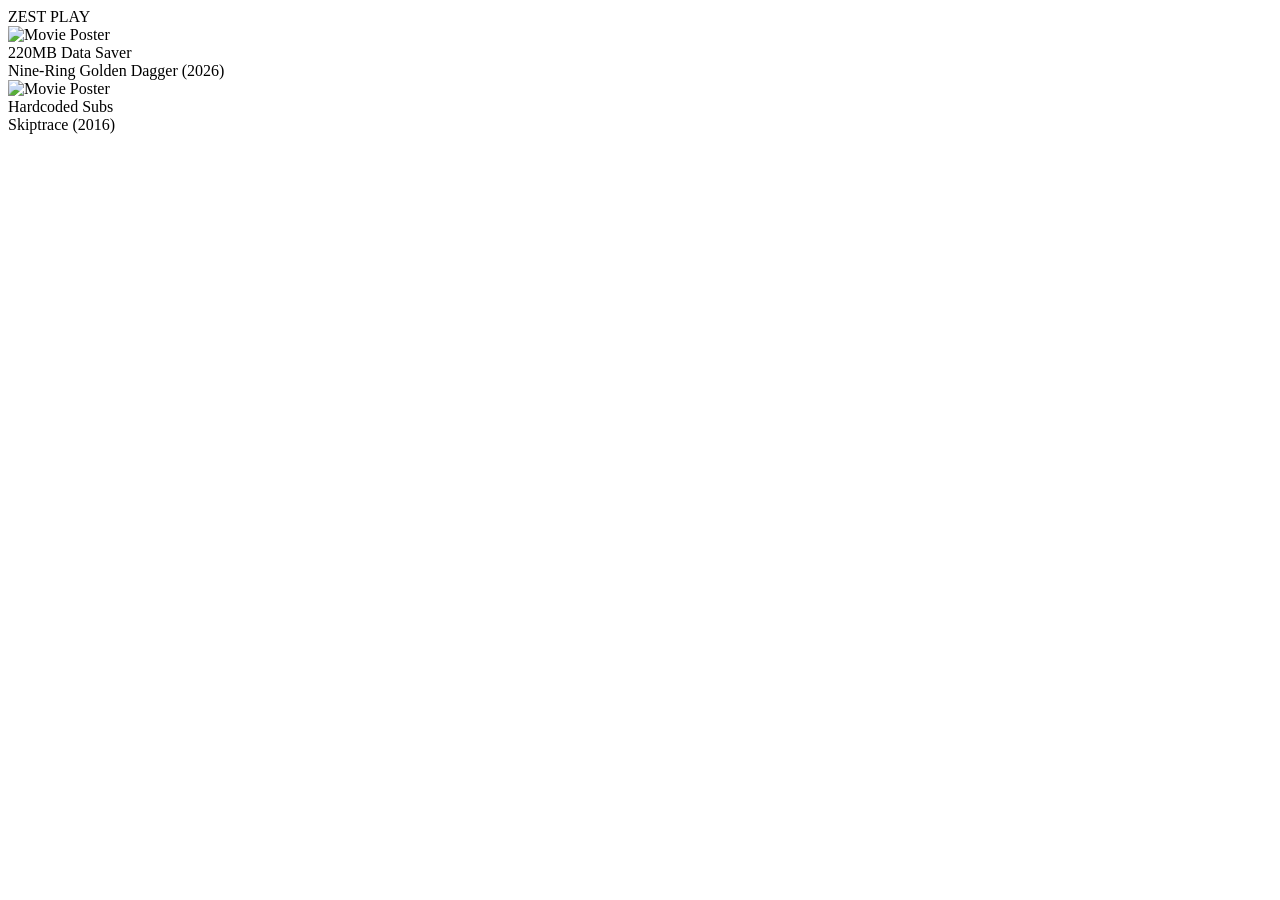
==== index.html @ f308edae "Create index.html" ====
<!DOCTYPE html>
<html lang="en">
<head>
    <meta charset="UTF-8">
    <meta name="viewport" content="width=device-width, initial-scale=1.0">
    <title>Zest Play - Mobile Data Saver Movies</title>
    <link rel="stylesheet" href="style.css">
</head>
<body>

    <header>ZEST PLAY</header>

    <div class="grid-container">
        <div class="movie-card">
            <img src="https://image.tmdb.org/t/p/w500/b1xCNmYAI76bSp9m965m9S8S76u.jpg" alt="Movie Poster">
            <div class="card-details">
                <span class="badge">220MB Data Saver</span>
                <div class="movie-title">Nine-Ring Golden Dagger (2026)</div>
            </div>
        </div>

        <div class="movie-card">
            <img src="https://image.tmdb.org/t/p/w500/6oom5QYv2YCH6Zg89v0wX6N6X9X.jpg" alt="Movie Poster">
            <div class="card-details">
                <span class="badge">Hardcoded Subs</span>
                <div class="movie-title">Skiptrace (2016)</div>
            </div>
        </div>
    </div>

</body>
</html>
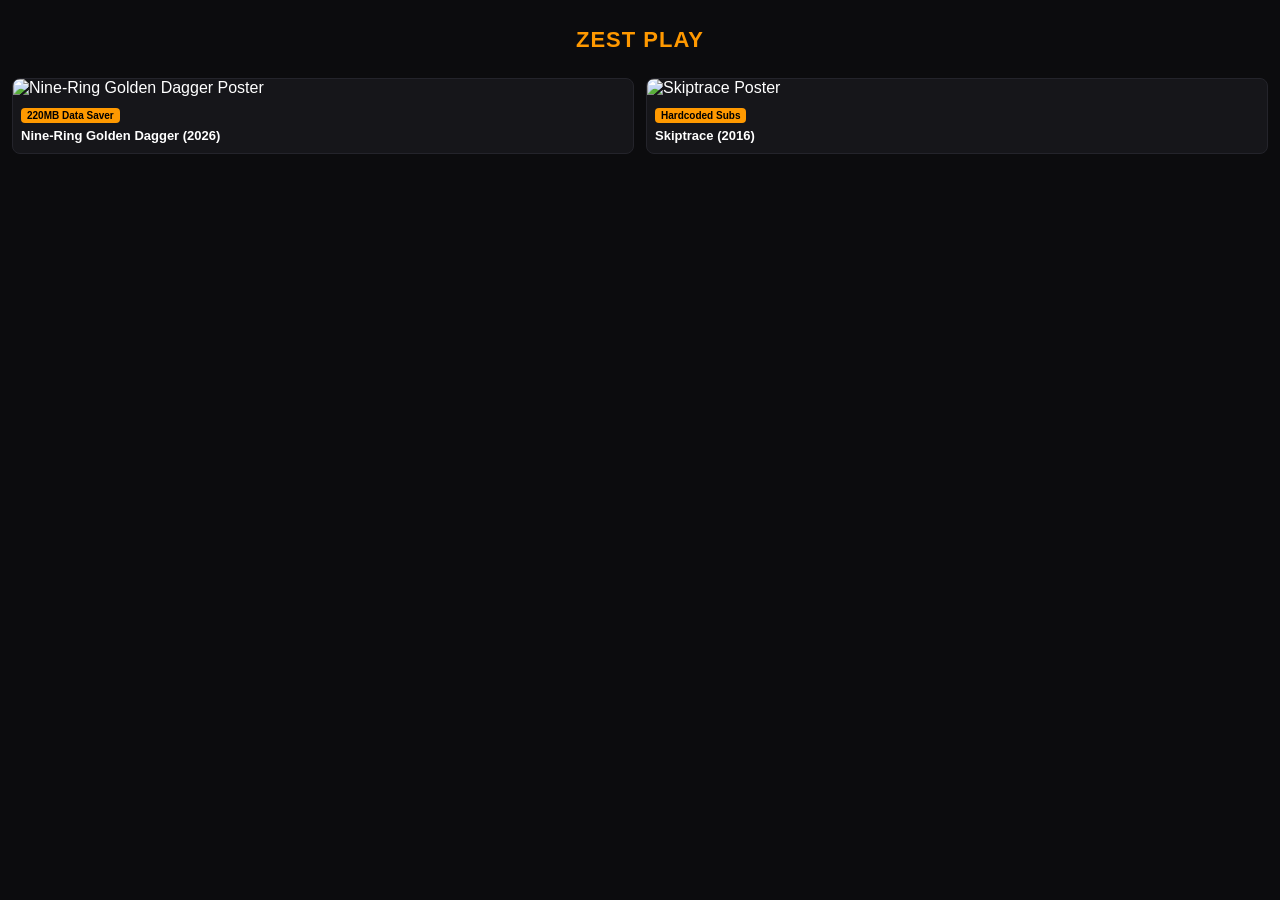
==== commit 17d27df2: "Update index.html" ====
--- a/index.html
+++ b/index.html
@@ -12,7 +12,7 @@
 
     <div class="grid-container">
         <div class="movie-card">
-            <img src="https://image.tmdb.org/t/p/w500/b1xCNmYAI76bSp9m965m9S8S76u.jpg" alt="Movie Poster">
+            <img src="https://image.tmdb.org/t/p/w500/b1xCNmYAI76bSp9m965m9S8S76u.jpg" alt="Nine-Ring Golden Dagger Poster">
             <div class="card-details">
                 <span class="badge">220MB Data Saver</span>
                 <div class="movie-title">Nine-Ring Golden Dagger (2026)</div>
@@ -20,7 +20,7 @@
         </div>
 
         <div class="movie-card">
-            <img src="https://image.tmdb.org/t/p/w500/6oom5QYv2YCH6Zg89v0wX6N6X9X.jpg" alt="Movie Poster">
+            <img src="https://image.tmdb.org/t/p/w500/6oom5QYv2YCH6Zg89v0wX6N6X9X.jpg" alt="Skiptrace Poster">
             <div class="card-details">
                 <span class="badge">Hardcoded Subs</span>
                 <div class="movie-title">Skiptrace (2016)</div>
--- a/style.css
+++ b/style.css
@@ -0,0 +1,57 @@
+* {
+    box-sizing: border-box;
+    margin: 0;
+    padding: 0;
+}
+body {
+    background-color: #0c0c0e;
+    font-family: -apple-system, BlinkMacSystemFont, "Segoe UI", Roboto, sans-serif;
+    color: #ffffff;
+    padding: 12px;
+}
+header {
+    text-align: center;
+    padding: 15px 0;
+    font-size: 22px;
+    font-weight: 800;
+    color: #ff9900;
+    letter-spacing: 1px;
+}
+.grid-container {
+    display: grid;
+    grid-template-columns: repeat(2, 1fr);
+    gap: 12px;
+    margin-top: 10px;
+}
+.movie-card {
+    background: #16161a;
+    border-radius: 8px;
+    overflow: hidden;
+    border: 1px solid #24242b;
+    display: flex;
+    flex-direction: column;
+}
+.movie-card img {
+    width: 100%;
+    height: auto;
+    object-fit: cover;
+}
+.card-details {
+    padding: 8px;
+    flex-grow: 1;
+}
+.badge {
+    background: #ff9900;
+    color: #000000;
+    font-size: 10px;
+    font-weight: bold;
+    padding: 2px 6px;
+    border-radius: 4px;
+    display: inline-block;
+    margin-bottom: 5px;
+}
+.movie-title {
+    font-size: 13px;
+    font-weight: 600;
+    line-height: 1.3;
+}
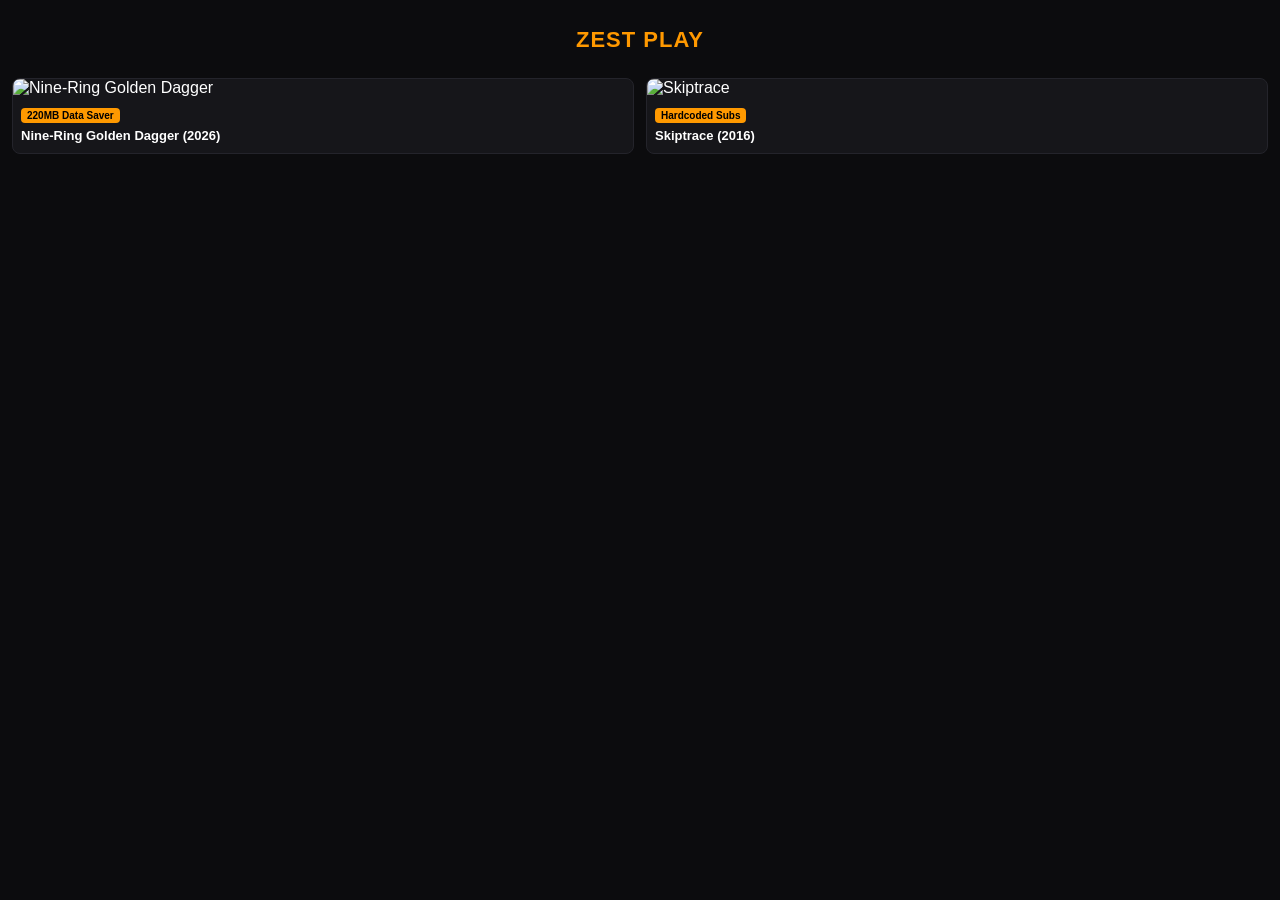
==== commit aa30ba3d: "Update index.html" ====
--- a/index.html
+++ b/index.html
@@ -11,16 +11,18 @@
     <header>ZEST PLAY</header>
 
     <div class="grid-container">
-        <div class="movie-card">
-            <img src="https://image.tmdb.org/t/p/w500/b1xCNmYAI76bSp9m965m9S8S76u.jpg" alt="Nine-Ring Golden Dagger Poster">
-            <div class="card-details">
-                <span class="badge">220MB Data Saver</span>
-                <div class="movie-title">Nine-Ring Golden Dagger (2026)</div>
+        <a href="download-test.html" style="text-decoration: none; color: inherit;">
+            <div class="movie-card">
+                <img src="https://picsum.photos/id/1015/400/600" alt="Nine-Ring Golden Dagger">
+                <div class="card-details">
+                    <span class="badge">220MB Data Saver</span>
+                    <div class="movie-title">Nine-Ring Golden Dagger (2026)</div>
+                </div>
             </div>
-        </div>
+        </a>
 
         <div class="movie-card">
-            <img src="https://image.tmdb.org/t/p/w500/6oom5QYv2YCH6Zg89v0wX6N6X9X.jpg" alt="Skiptrace Poster">
+            <img src="https://picsum.photos/id/1025/400/600" alt="Skiptrace">
             <div class="card-details">
                 <span class="badge">Hardcoded Subs</span>
                 <div class="movie-title">Skiptrace (2016)</div>
